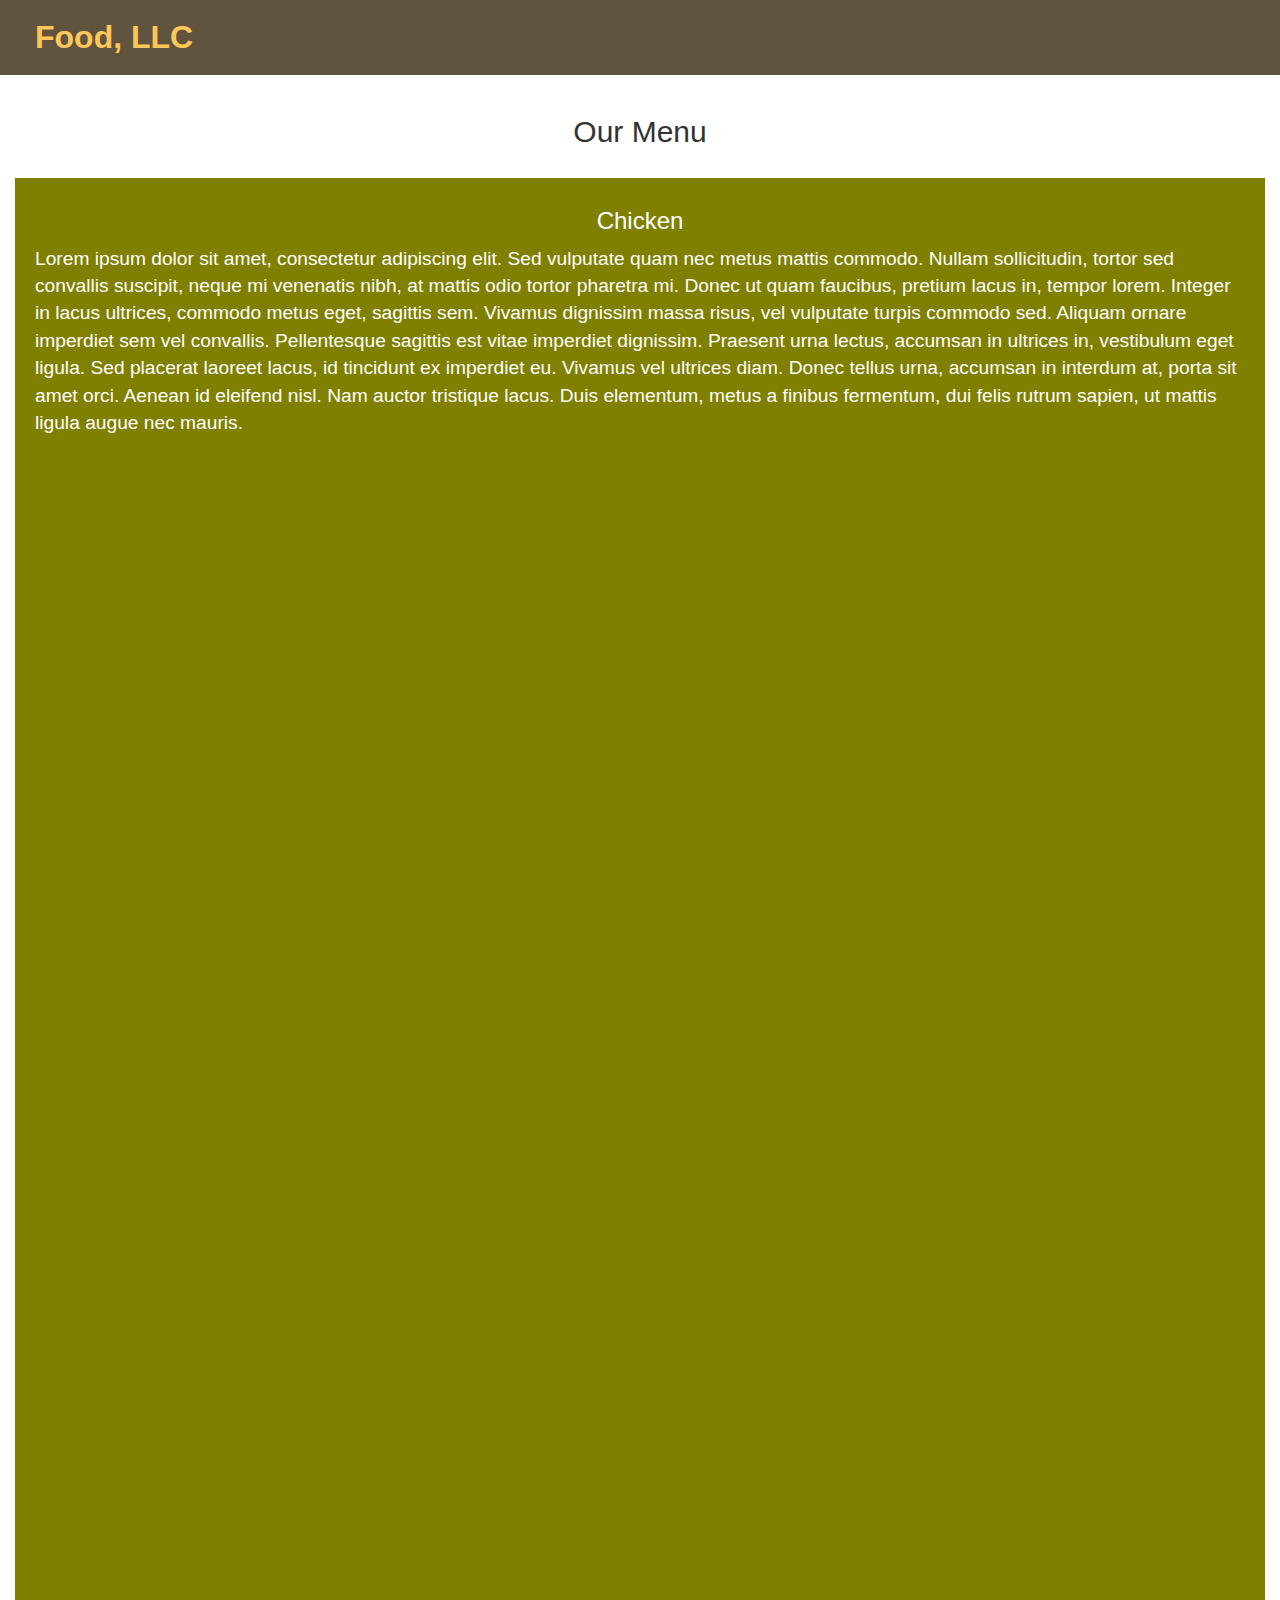
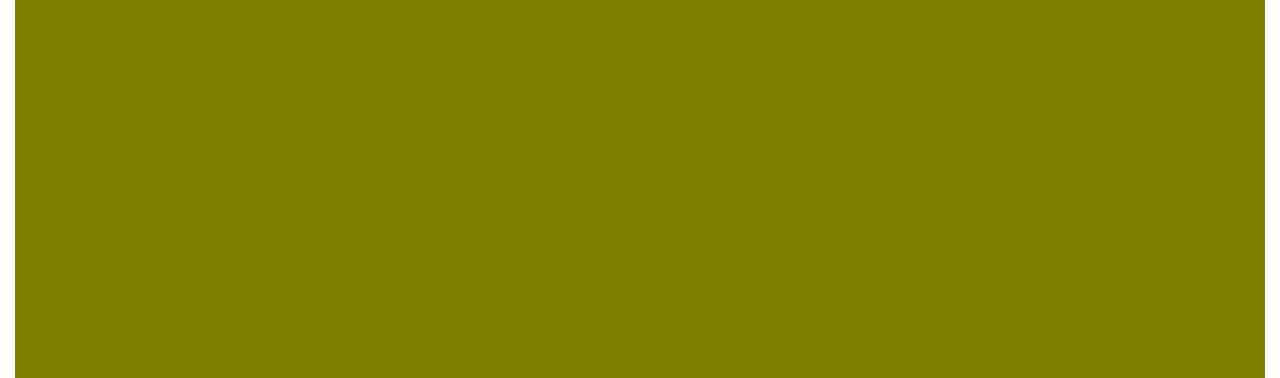
==== module3-solution/index.html @ 9a12c174 "mod-3 solution" ====
<!DOCTYPE html>
<html lang="en">
  <head>
    <meta charset="utf-8" />
    <meta http-equiv="X-UA-Compatible" content="IE=edge" />
    <meta name="viewport" content="width=device-width, initial-scale=1" />

    <!-- HTML5 shim and Respond.js for IE8 support of HTML5 elements and media queries -->
    <!-- WARNING: Respond.js doesn't work if you view the page via file:// -->
    <!--[if lt IE 9]>
      <script src="https://oss.maxcdn.com/html5shiv/3.7.2/html5shiv.min.js"></script>
      <script src="https://oss.maxcdn.com/respond/1.4.2/respond.min.js"></script>
    <![endif]-->

    <title>Bootstrap Starter Page</title>
    <link rel="stylesheet" href="css/bootstrap.min.css" />
    <link rel="stylesheet" href="css/styles.css" />
  </head>
  <body>
    <header>
      <nav id="header-nav" class="navbar navbar-default">
        <div class="container-fluid">
          <div class="navbar-header">
            <a href="index.html" class="pull-left"
              ><h1 id="brand-name">Food, LLC</h1></a
            >
            <div class="navbar-brand"></div>
            <button
              type="button"
              class="navbar-toggle collapsed"
              data-toggle="collapse"
              data-target="#collapsable-nav"
              aria-expanded="false"
            >
              <span class="sr-only">Toggle navigation</span>
              <span class="icon-bar"></span>
              <span class="icon-bar"></span>
              <span class="icon-bar"></span>
            </button>
          </div>
          <div class="visible-xs">
            <div id="collapsable-nav" class="collapse navbar-collapse">
              <ul id="nav-list" class="nav navbar-nav navbar-right">
                <li class="nav-list">
                  <a href="menu-categories.html" class="link"> Chicken</a>
                </li>
                <li class="nav-list">
                  <a href="#" class="link"> Beef</a>
                </li>
                <li>
                  <a href="#" class="link"> Sushi</a>
                </li>
              </ul>
              <!-- #nav-list -->
            </div>
            <!-- .collapse .navbar-collapse -->
          </div>
        </div>

        <!-- .container -->
      </nav>
      <!-- #header-nav -->
    </header>

    <main>
      <div class="container-fluid">
        <h2 class="text-center">Our Menu</h2>
        <div class="row">
          <div class="col-xs-12">
            <section class="food-section">
              <h3 class="text-center">Chicken</h3>
              <p>
                Lorem ipsum dolor sit amet, consectetur adipiscing elit. Sed
                vulputate quam nec metus mattis commodo. Nullam sollicitudin,
                tortor sed convallis suscipit, neque mi venenatis nibh, at
                mattis odio tortor pharetra mi. Donec ut quam faucibus, pretium
                lacus in, tempor lorem. Integer in lacus ultrices, commodo metus
                eget, sagittis sem. Vivamus dignissim massa risus, vel vulputate
                turpis commodo sed. Aliquam ornare imperdiet sem vel convallis.
                Pellentesque sagittis est vitae imperdiet dignissim. Praesent
                urna lectus, accumsan in ultrices in, vestibulum eget ligula.
                Sed placerat laoreet lacus, id tincidunt ex imperdiet eu.
                Vivamus vel ultrices diam. Donec tellus urna, accumsan in
                interdum at, porta sit amet orci. Aenean id eleifend nisl. Nam
                auctor tristique lacus. Duis elementum, metus a finibus
                fermentum, dui felis rutrum sapien, ut mattis ligula augue nec
                mauris.
              </p>
            </section>
          </div>
        </div>
      </div>
    </main>
    <!-- jQuery (Bootstrap JS plugins depend on it) -->
    <script src="js/jquery-1.11.3.min.js"></script>
    <script src="js/bootstrap.min.js"></script>
    <script src="js/script.js"></script>
  </body>
</html>
---- module3-solution/css/styles.css ----
body {
  font-size: 16px;
  box-sizing: border-box;
  font-family: "Oxygen", sans-serif;
}

#header-nav {
  background-color: #61543e;
  border-radius: 0;
  border: 0;
  height: auto !important;
}

#brand-name {
  font-size: 2em;
  font-weight: bold;

  color: #ffc65a;
  margin: 20px;
}

.navbar-header button.navbar-toggle,
.navbar-header .icon-bar {
  border: 1px solid #ffc65a;
}
.navbar-header button.navbar-toggle {
  margin: 20px;
}
.navbar-default .navbar-toggle:focus,
.navbar-default .navbar-toggle:hover {
  background-color: #4e4332;
}
.navbar-default .navbar-collapse,
.navbar-default .navbar-form {
  border-color: #ffc65a;
}

.link {
  text-align: center;
}

.navbar-default .navbar-nav > li > a {
  color: #ffc65a;
}

.nav-list {
  border-bottom: 1px solid #ffc65a;
}

.food-section {
  height: 200vh;
  width: 100%;
  background-color: #808000;
  padding: 10px 20px;
  margin-top: 20px;
  color: #fff;
  font-size: 1.2em;
}
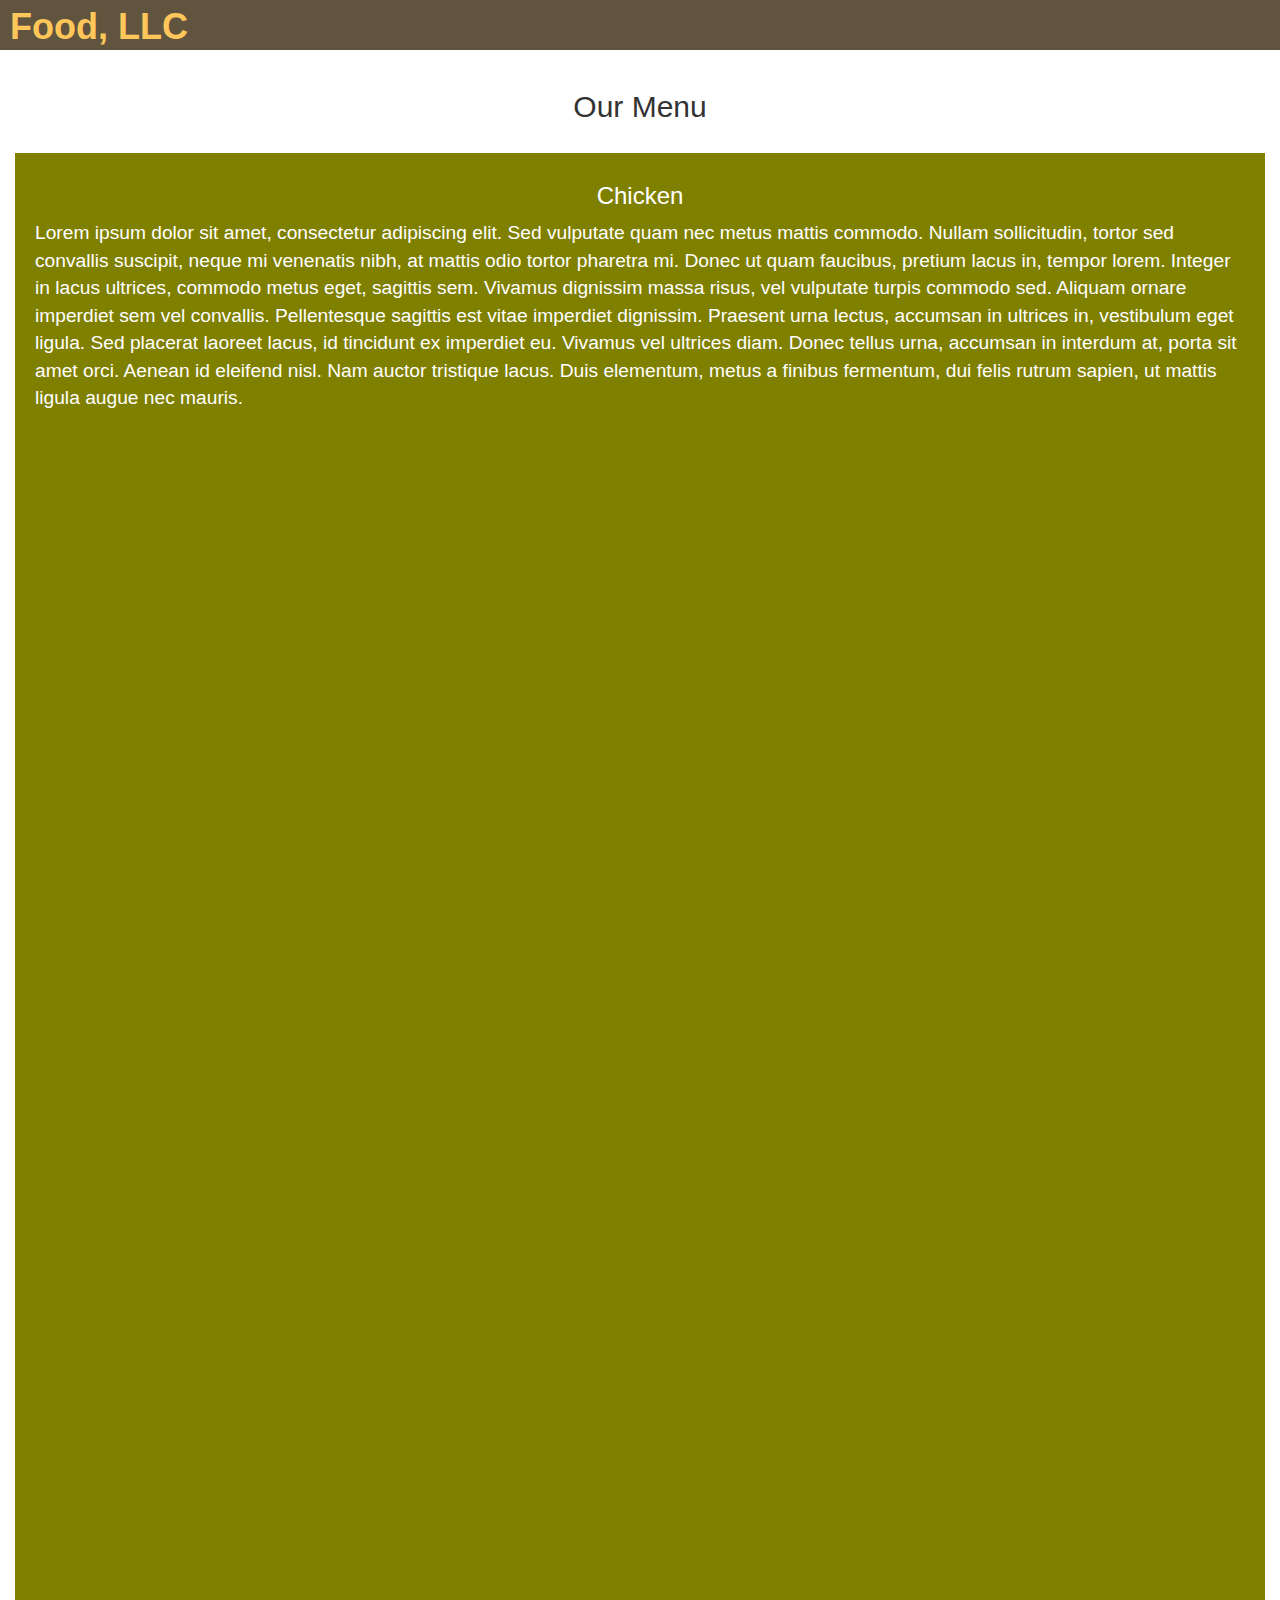
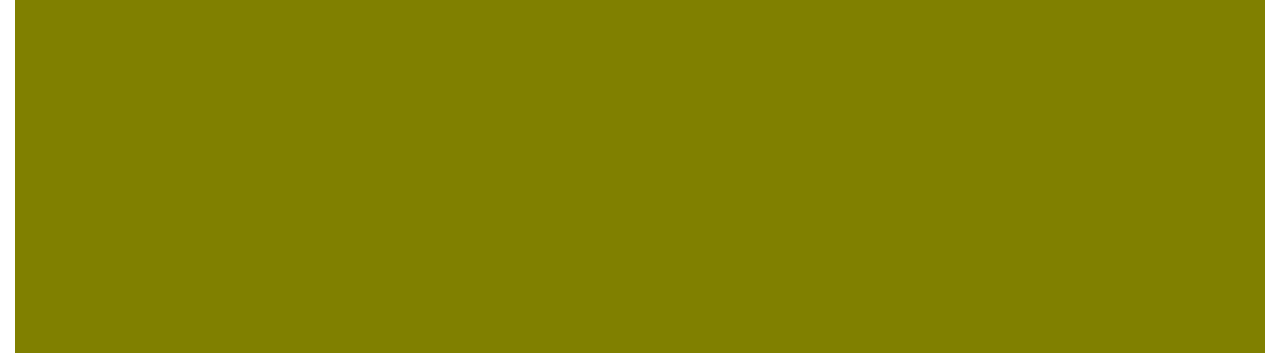
==== commit 7981426c: "simple fix" ====
--- a/module3-solution/index.html
+++ b/module3-solution/index.html
@@ -19,12 +19,13 @@
   <body>
     <header>
       <nav id="header-nav" class="navbar navbar-default">
-        <div class="container-fluid">
+        <div id="nav-container" class="container-fluid">
           <div class="navbar-header">
-            <a href="index.html" class="pull-left"
-              ><h1 id="brand-name">Food, LLC</h1></a
-            >
-            <div class="navbar-brand"></div>
+            <div class="navbar-brand">
+              <a href="index.html" class="pull-left"
+                ><h1 id="brand-name">Food, LLC</h1></a
+              >
+            </div>
             <button
               type="button"
               class="navbar-toggle collapsed"
@@ -38,17 +39,20 @@
               <span class="icon-bar"></span>
             </button>
           </div>
+
           <div class="visible-xs">
             <div id="collapsable-nav" class="collapse navbar-collapse">
               <ul id="nav-list" class="nav navbar-nav navbar-right">
-                <li class="nav-list">
-                  <a href="menu-categories.html" class="link"> Chicken</a>
+                <li class="nav-list chicken">
+                  <a href="menu-categories.html" class="text-center">
+                    Chicken</a
+                  >
                 </li>
-                <li class="nav-list">
-                  <a href="#" class="link"> Beef</a>
+                <li class="nav-list beef">
+                  <a href="#" class="text-center"> Beef</a>
                 </li>
-                <li>
-                  <a href="#" class="link"> Sushi</a>
+                <li class="nav-list sushi">
+                  <a href="#" class="text-center"> Sushi</a>
                 </li>
               </ul>
               <!-- #nav-list -->
--- a/module3-solution/css/styles.css
+++ b/module3-solution/css/styles.css
@@ -16,15 +16,27 @@
   font-weight: bold;
 
   color: #ffc65a;
-  margin: 20px;
+  margin-top: -8px;
+  margin-left: 10px;
+}
+
+#nav-container {
+  padding-right: 0;
+  padding-left: 0;
 }
 
 .navbar-header button.navbar-toggle,
 .navbar-header .icon-bar {
   border: 1px solid #ffc65a;
 }
+/* .navbar-header button.navbar-toggle {
+  margin: 20px;
+  
+} */
 .navbar-header button.navbar-toggle {
-  margin: 20px;
+  clear: both;
+  margin-top: -40px;
+  margin-right: 30px;
 }
 .navbar-default .navbar-toggle:focus,
 .navbar-default .navbar-toggle:hover {
@@ -35,16 +47,24 @@
   border-color: #ffc65a;
 }
 
-.link {
-  text-align: center;
-}
-
 .navbar-default .navbar-nav > li > a {
-  color: #ffc65a;
+  color: inherit;
 }
 
 .nav-list {
   border-bottom: 1px solid #ffc65a;
+}
+.chicken {
+  background: green;
+  color: #ffc65a;
+}
+.beef {
+  background: yellow;
+  color: red;
+}
+.sushi {
+  background: red;
+  color: green;
 }
 
 .food-section {
